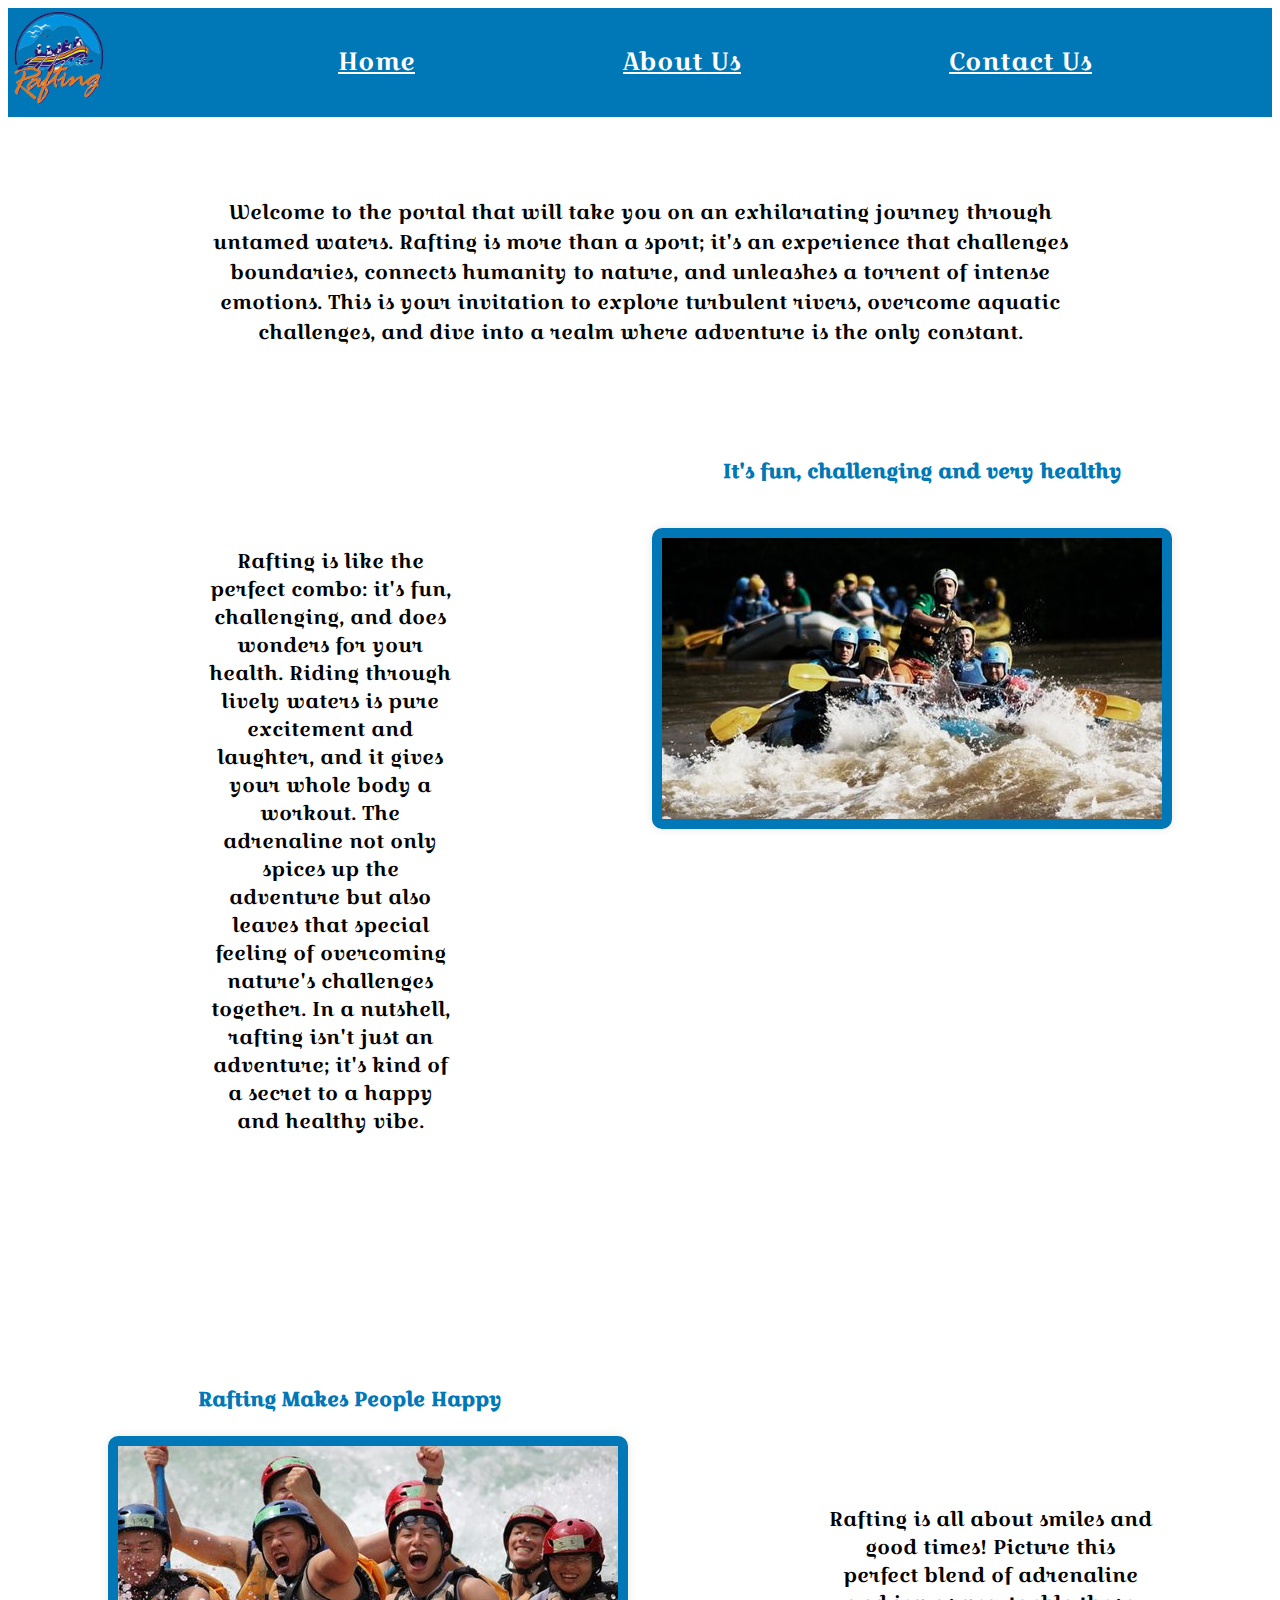
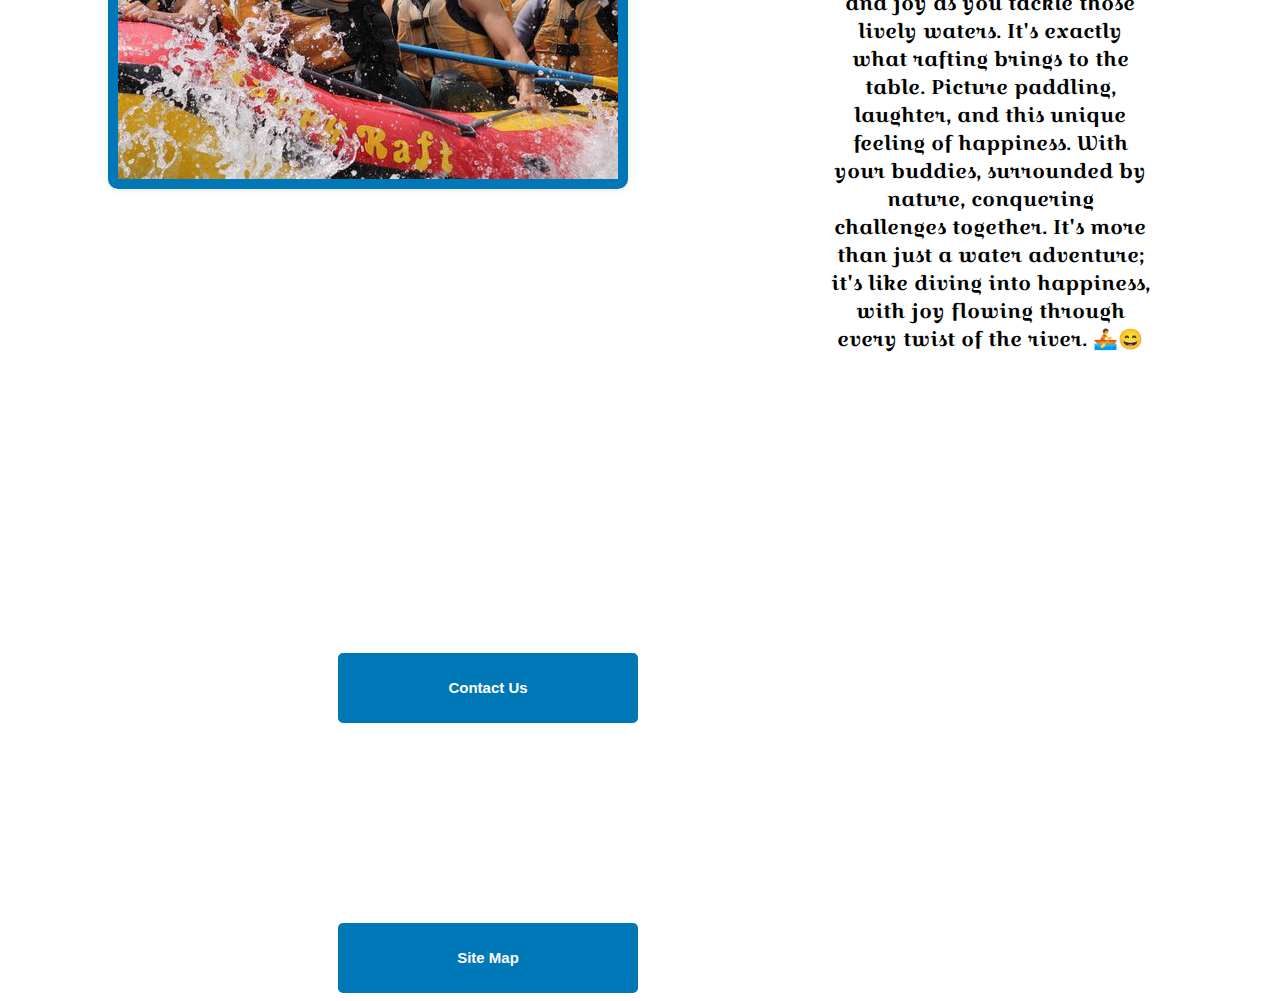
==== about-us.html @ ebdf3abf "first commit" ====
<!DOCTYPE html>
<html lang="en">
<head>
    <meta charset="UTF-8">
    <meta name="viewport" content="width=device-width, initial-scale=1.0">
    <title>About Us</title>
    <link rel="stylesheet" href="/about-us.css">
    <link href="https://fonts.googleapis.com/css2?family=Croissant+One&family=Lora:ital@1&family=Sorts+Mill+Goudy&display=swap" rel="stylesheet">
</head>
<body>
    <header>
        <a>
            <img class="logo" src="images/rafinglogo.png" alt="logo"/>
        </a>
        <nav>
            <a id="link" href="site-plan-rafting.html" target="_blank">Home</a>
            <a id="link" href="#" target="_blank">About Us</a>
            <a id="link" href="contactus.html" target="_blank">Contact Us</a>
        </nav>
    </header>
    <div>
        <p class="introduction">
            Welcome to the portal that will take you on an exhilarating journey through untamed waters. Rafting is more than a sport; it's an experience that challenges boundaries, connects humanity to nature, and unleashes a torrent of intense emotions. 
            This is your invitation to explore turbulent rivers, overcome aquatic challenges, and dive into a realm where adventure is the only constant.
        </p>
    </div>
    <section>
        <div class="container">
            <div class="p1">
            <p>Rafting is like the perfect combo: it's fun, challenging, and does wonders for your health. Riding through lively waters is pure excitement and laughter, and it gives your whole body a workout. The adrenaline not only spices up the adventure but also leaves that special feeling of overcoming nature's challenges together. In a nutshell, rafting isn't just an adventure; it's kind of a secret to a happy and healthy vibe.</p>
            </div>
            <div class="dash1">
            <h1>It's fun, challenging and very healthy</h1>
            <img src="images/rafting2.jpg" alt="dashboard1">
            </div>
        </div>
    </section>
    <section>
        <div class="container-2">
            <div class="dash2">
            <h1>Rafting Makes People Happy</h1>
            <img src="images/rafting3.jpeg" alt="dashboard2">
        </div>
        <div class="p2">
            <p>Rafting is all about smiles and good times! Picture this perfect blend of adrenaline and joy as you tackle those lively waters. It's exactly what rafting brings to the table. Picture paddling, laughter, and this unique feeling of happiness. With your buddies, surrounded by nature, conquering challenges together. It's more than just a water adventure; it's like diving into happiness, with joy flowing through every twist of the river. 🚣😄</p> 
        </div>
        </div> 
    </section> 
    <footer>
        <a href="contactus.html">
            <button id="button">Contact Us</button>
        </a>
        <a href="sitemap.html">
            <button id="button">Site Map</button>
        </a>
    </footer>
</body>
</html>
---- about-us.css ----
body {
    font-family: 'Croissant One', sans-serif;
}

#link{
    color: white;
    margin: 100px
}

nav {
    text-align: center;
    text-decoration: none;
    padding: 35px;
}

.introduction {
    margin-top: 80px;
    margin-right: 200px;
    margin-left: 200px;
    text-align: center;
    line-height: 1.5;
    font-size: 20px;
}

header {
    background-color: #0077B6;
    display: grid;
    grid-template-columns: 150px auto;
    font-size: 25px;
    
} 

nav a:hover{
    background-color: #D6DEE2;
    color: black;
}

.logo {
    width: 100px;
} 

.container {
    display: flex;
    width: 100%;
    margin-right: 100px;
    margin-top: 50px;
}

.dash1 img {
    margin-top: 30px;
    margin-right: 100px;    border: 10px solid #0077B6; 
    border-radius: 10px; 
    box-shadow: 0 0 10px rgba(0, 0, 0, 0.1); 
    transition: transform 0.3s ease-in-out; 
}

.dash1 img:hover {
    transform: scale(1.05); 
}


.dash1 h1 {
    margin-top: 60px;
    margin-right: 150px;
    text-align: right;
    font-size: 20px;
    font-weight: bold;
    color: #0077B6;
}

.p1 p{
    margin: 200px;
    margin-top: 150px;
    text-align: center;
    font-size: 20px;
}

.container-2 {
    display: flex;
    width: 100%;
    margin-left: 100px; 
}

.dash2 img {
    margin-top: 10px;
    margin-right: 100px;
    border: 10px solid #0077B6; 
    border-radius: 10px; 
    box-shadow: 0 0 10px rgba(0, 0, 0, 0.1); 
    transition: transform 0.3s ease-in-out; 
}

.dash2 img:hover {
    transform: scale(1.05); 
}

.dash2 h1 {
    margin-top: 50px;
    margin-left: 90px; 
    text-align: left; 
    font-size: 20px;
    font-weight: bold;
    color: #0077B6;
}

.p2 p{
    margin: 100px;
    margin-top: 170px;
    margin-right: 220px ;
    text-align: center; 
    font-size: 20px;
}

footer {
    margin: 0;
    padding: 0;
    display: inline;
}

#button {
    width: 300px;
    height: 70px;
    margin-top: 200px;
    margin-left: 330px;
    font-size: 15px;
    font-weight: bold;
    text-align: center;
    text-decoration: none;
    cursor: pointer;
    border: 2px solid #0077B6;
    color: #ffffff;
    background-color: #0077B6;
    border-radius: 5px;
    transition: background-color 0.3s, color 0.3s;
}

#button:hover {
    background-color: #ffffff;
    color: #3498db;
}
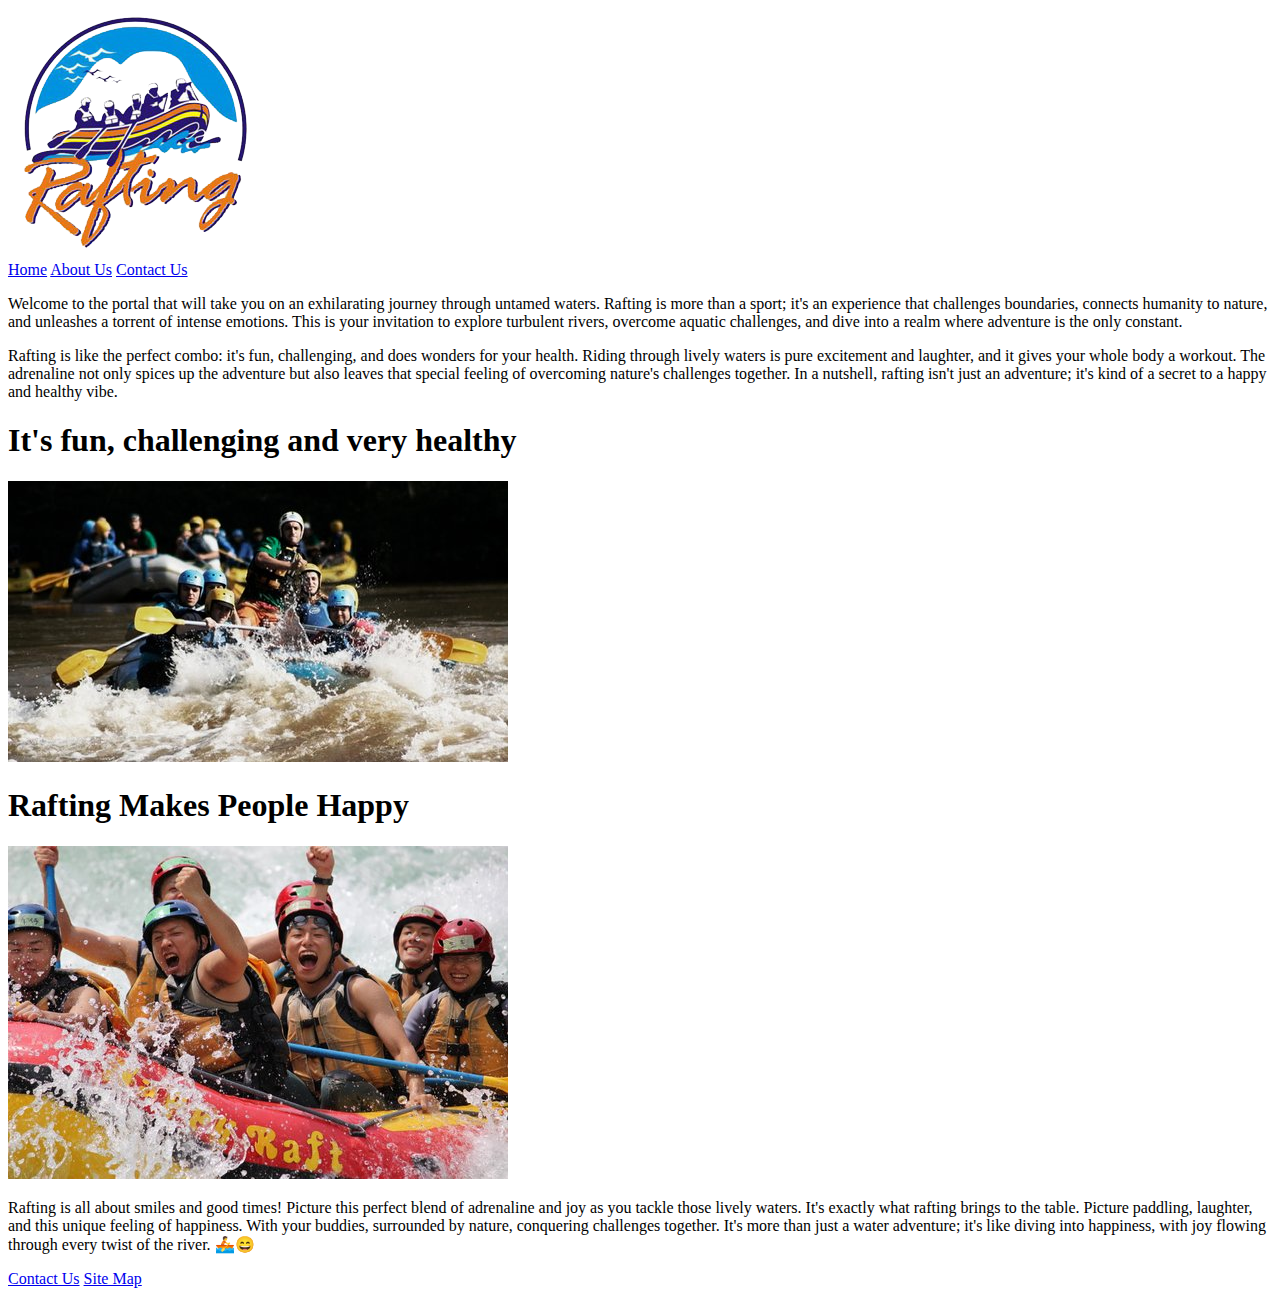
==== commit 7f81f1bf: "add form" ====
--- a/about-us.html
+++ b/about-us.html
@@ -4,18 +4,18 @@
     <meta charset="UTF-8">
     <meta name="viewport" content="width=device-width, initial-scale=1.0">
     <title>About Us</title>
-    <link rel="stylesheet" href="/about-us.css">
+    <link rel="stylesheet" href="about-us.css">
     <link href="https://fonts.googleapis.com/css2?family=Croissant+One&family=Lora:ital@1&family=Sorts+Mill+Goudy&display=swap" rel="stylesheet">
 </head>
 <body>
     <header>
         <a>
-            <img class="logo" src="images/rafinglogo.png" alt="logo"/>
+            <img class="logo" src="images/rafinglogo.png" alt="logo">
         </a>
         <nav>
-            <a id="link" href="site-plan-rafting.html" target="_blank">Home</a>
-            <a id="link" href="#" target="_blank">About Us</a>
-            <a id="link" href="contactus.html" target="_blank">Contact Us</a>
+            <a id="link1" href="site-plan-rafting.html" target="_blank">Home</a>
+            <a id="link2" href="#" target="_blank">About Us</a>
+            <a id="link3" href="contactus.html" target="_blank">Contact Us</a>
         </nav>
     </header>
     <div>
@@ -47,12 +47,8 @@
         </div> 
     </section> 
     <footer>
-        <a href="contactus.html">
-            <button id="button">Contact Us</button>
-        </a>
-        <a href="sitemap.html">
-            <button id="button">Site Map</button>
-        </a>
+        <a href="contactus.html" id="link">Contact Us</a>
+        <a href="sitemap.html" id="link4">Site Map</a>
     </footer>
 </body>
 </html>